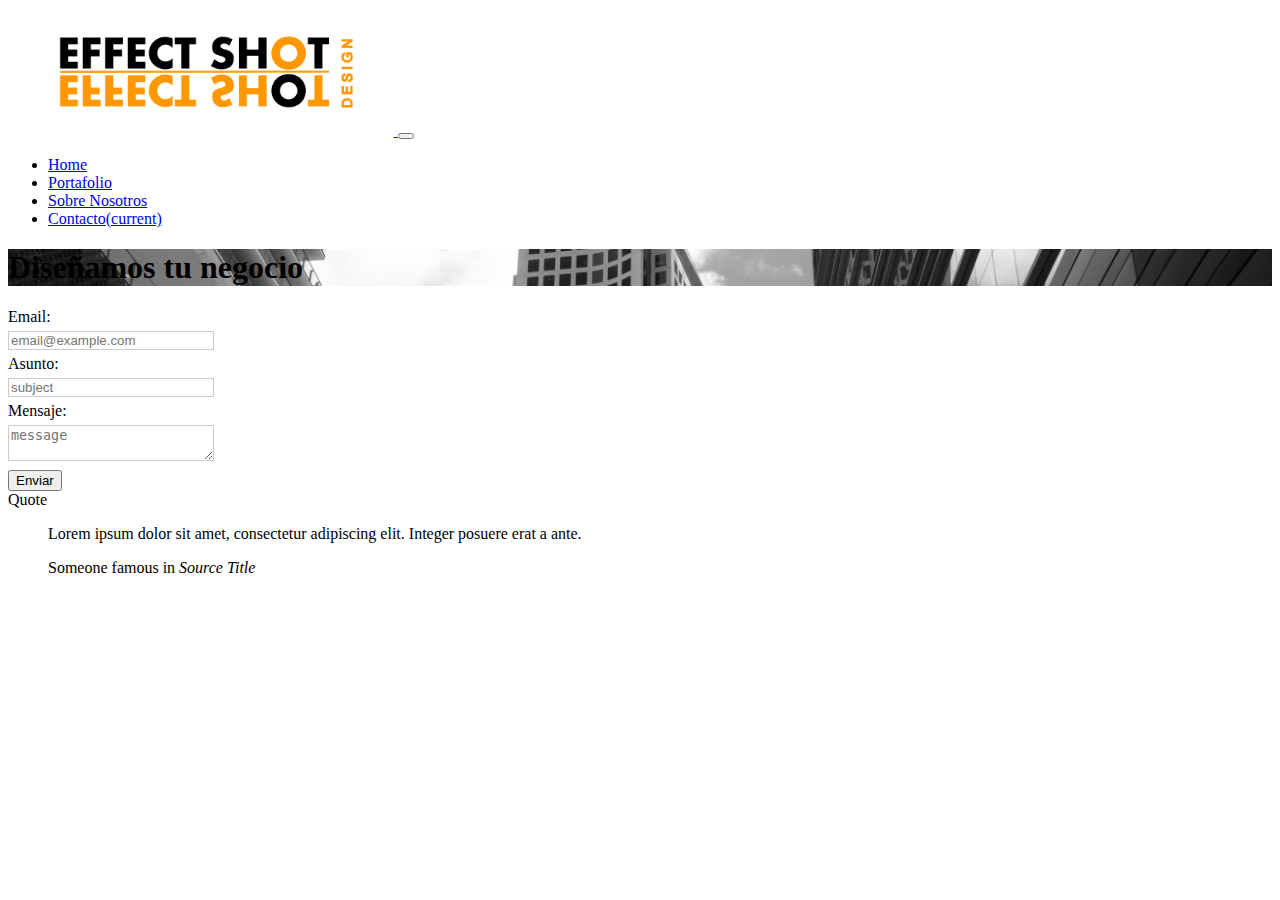
==== contacto.html @ 48fbb61c "se incorpora redes sociales e info de contacto en index" ====
<!DOCTYPE html>
<html lang="es">
<head>

<link rel="stylesheet" href="https://stackpath.bootstrapcdn.com/bootstrap/4.1.3/css/bootstrap.min.css" integrity="sha384-MCw98/SFnGE8fJT3GXwEOngsV7Zt27NXFoaoApmYm81iuXoPkFOJwJ8ERdknLPMO" crossorigin="anonymous">

<link rel="stylesheet" href="https://use.fontawesome.com/releases/v5.2.0/css/all.css" integrity="sha384-hWVjflwFxL6sNzntih27bfxkr27PmbbK/iSvJ+a4+0owXq79v+lsFkW54bOGbiDQ" crossorigin="anonymous">

<link href="https://fonts.googleapis.com/css?family=Roboto:400,400i,500,700,900" rel="stylesheet">

<link rel="stylesheet" href="assets/css/style.css">

	<meta charset="UTF-8">
	<title>Effect Shot Design</title>
</head>
<body>

<nav class="navbar navbar-expand-lg navbar-light bg-light">
	<a class="navbar-brand" href="index.html">
    <img src="assets/images/logo-Effect-Shot.png" class="logo__navbar d-inline-block align-top" alt="logo">
  </a>
  <button class="navbar-toggler" type="button" data-toggle="collapse" data-target="#navbarNav" aria-controls="navbarNav" aria-expanded="false" aria-label="Toggle navigation">
    <span class="navbar-toggler-icon"></span>
  </button>
  <div class="collapse navbar-collapse" id="navbarNav">
    <ul class="navbar-nav ml-auto">
      <li class="nav-item">
        <a class="nav-link" href="index.html">Home</a>
      </li>
      <li class="nav-item">
        <a class="nav-link" href="portafolio.html">Portafolio</a>
      </li>
       <li class="nav-item">
        <a class="nav-link" href="nosotros.html">Sobre Nosotros</a>
      </li>
      <li class="nav-item active">
        <a class="nav-link" href="contacto.html">Contacto<span class="sr-only">(current)</span></a>
      </li>

    </ul>
  </div>
</nav>

<div class="img__header--jumbotron jumbotron jumbotron-fluid img-fluid display-4">
  	<div class="container">
	<h1 class="titulos__header--jumbotron display-4 my-5 p-3 mb-2 text-white">Diseñamos tu negocio</h1>
  </div>
</div>

<div class="container">
	  <div class="row">
	    <div class="col-md-3">
	      <form action="mailer.php" id="form">
      <label for="email">Email:</label>
      <input type="text" name="email" id="email" placeholder="email@example.com"><br>
      <label for="subject">Asunto:</label>
      <input type="text" name="subject" id="subject" placeholder="subject"><br>
      <label for="message">Mensaje:</label>
      <textarea name="message" id="message" placeholder="message"></textarea><br>
      <button name="submit" id="submit">Enviar</button>
      <label id="info"></label>
    	</form>
    	</div>
    </div>
</div>
    

<div class="card">
  <div class="card-header">
    Quote
  </div>
  <div class="card-body">
    <blockquote class="blockquote mb-0">
      <p>Lorem ipsum dolor sit amet, consectetur adipiscing elit. Integer posuere erat a ante.</p>
      <footer class="blockquote-footer">Someone famous in <cite title="Source Title">Source Title</cite></footer>
    </blockquote>
  </div>
</div>
    
<script src="assets/js/functions.js"></script>

<script src="https://code.jquery.com/jquery-3.3.1.slim.min.js" integrity="sha384-q8i/X+965DzO0rT7abK41JStQIAqVgRVzpbzo5smXKp4YfRvH+8abtTE1Pi6jizo" crossorigin="anonymous"></script>

<script src="https://cdnjs.cloudflare.com/ajax/libs/popper.js/1.14.3/umd/popper.min.js" integrity="sha384-ZMP7rVo3mIykV+2+9J3UJ46jBk0WLaUAdn689aCwoqbBJiSnjAK/l8WvCWPIPm49" crossorigin="anonymous"></script>

<script src="https://stackpath.bootstrapcdn.com/bootstrap/4.1.3/js/bootstrap.min.js" integrity="sha384-ChfqqxuZUCnJSK3+MXmPNIyE6ZbWh2IMqE241rYiqJxyMiZ6OW/JmZQ5stwEULTy" crossorigin="anonymous"></script>

</body>
</html>
---- assets/css/style.css ----
.logo__navbar{
  max-width: auto;
  max-height: 10vw;
}
.img__header--jumbotron{
  background-image: url(../images/background_img.jpg);
  background-size: cover;
  background-repeat: no-repeat;
}
.titulo__header--jumbotron{
  font-family: "Roboto", sans-serif;
  font-weight: 700;
  background-color: grey;
}
.titular__nosotros{
  font-family: "Roboto", sans-serif;
  font-weight: 900;
}
.subtitulo__nosotros{
  font-family: "Roboto", sans-serif;
  font-style: italic;
  font-weight: 400;
  font-size: 20px;
  line-height: 50px;
}
.titular__servicios{
  font-family: "Roboto", sans-serif;
  font-weight: 900;
}
.redes__sociales{
  text-align: center;
}
.fa-facebook-f{
  color: #3b5998;
}
.fa-twitter{
  color:  #1DA1F2;
}


label {
  width: 200px;
  display: block;
}
input, textarea {
  width: 200px;
  margin: 5px 0;
  border: 1px solid #CCC;
}
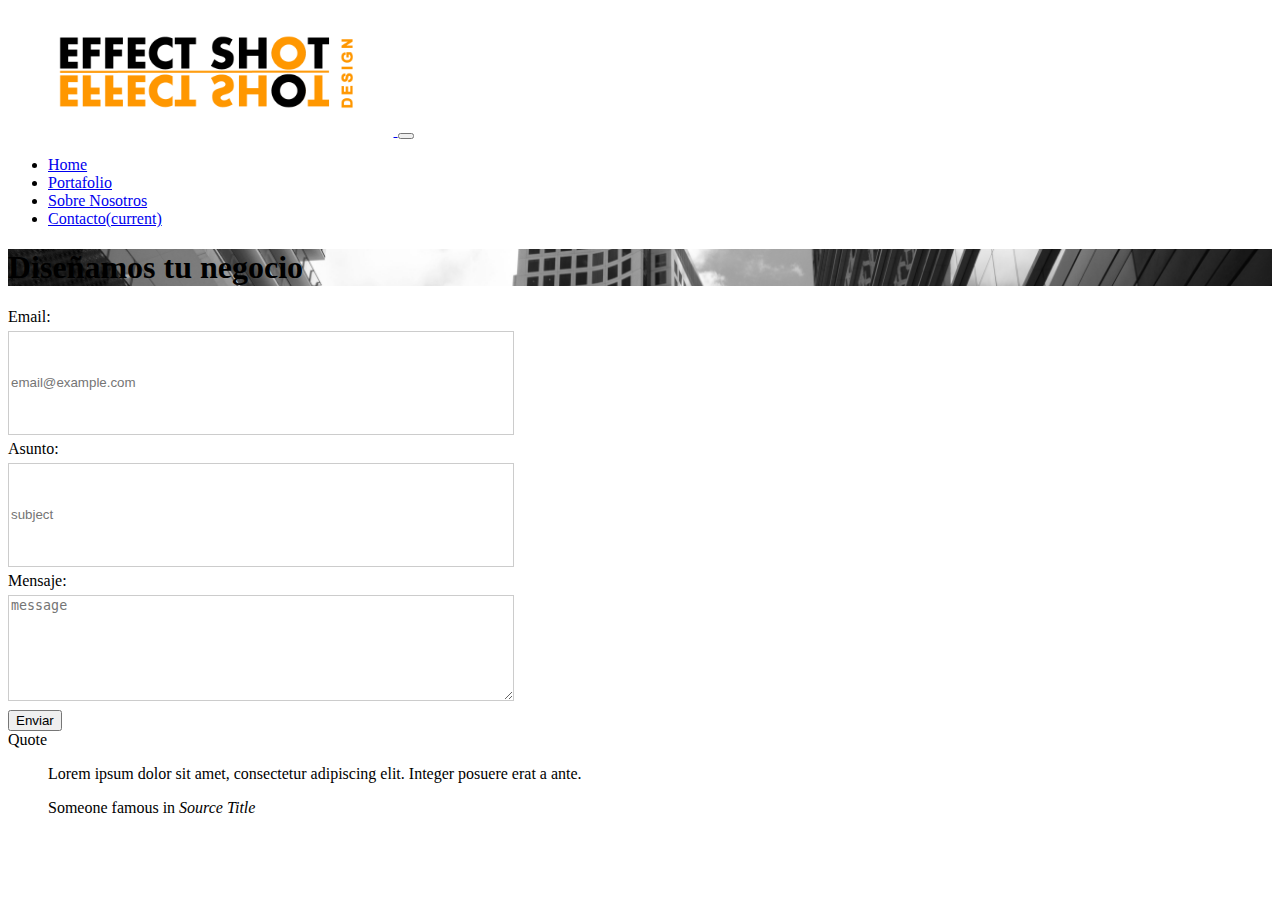
==== commit c3743c0c: "Se integra nuevas fuentes y funcion mouseover en titulo header" ====
--- a/contacto.html
+++ b/contacto.html
@@ -6,7 +6,8 @@
 
 <link rel="stylesheet" href="https://use.fontawesome.com/releases/v5.2.0/css/all.css" integrity="sha384-hWVjflwFxL6sNzntih27bfxkr27PmbbK/iSvJ+a4+0owXq79v+lsFkW54bOGbiDQ" crossorigin="anonymous">
 
-<link href="https://fonts.googleapis.com/css?family=Roboto:400,400i,500,700,900" rel="stylesheet">
+
+<link href="https://fonts.googleapis.com/css?family=Amatic+SC:400,700|Roboto:400,700,900|Work+Sans:400,500,700" rel="stylesheet">
 
 <link rel="stylesheet" href="assets/css/style.css">
 
--- a/assets/css/style.css
+++ b/assets/css/style.css
@@ -8,26 +8,28 @@
   background-repeat: no-repeat;
 }
 .titulo__header--jumbotron{
-  font-family: "Roboto", sans-serif;
+  font-family: 'Work Sans', sans-serif;
   font-weight: 700;
   background-color: grey;
 }
 .titular__nosotros{
-  font-family: "Roboto", sans-serif;
+  font-family: 'Work Sans', sans-serif;
   font-weight: 900;
 }
 .subtitulo__nosotros{
-  font-family: "Roboto", sans-serif;
-  font-style: italic;
+  font-family: 'Work Sans', sans-serif;
   font-weight: 400;
   font-size: 20px;
   line-height: 50px;
 }
 .titular__servicios{
-  font-family: "Roboto", sans-serif;
+  font-family: 'Work Sans', sans-serif;
   font-weight: 900;
 }
-.redes__sociales{
+.titular__contactanos{
+ text-align: center;
+}
+.titular__siguenos{
   text-align: center;
 }
 .fa-facebook-f{
@@ -36,6 +38,10 @@
 .fa-twitter{
   color:  #1DA1F2;
 }
+.fa-instagram{
+  color:  #000000;
+}
+
 
 
 label {
@@ -43,7 +49,8 @@
   display: block;
 }
 input, textarea {
-  width: 200px;
+  height: 100px;
+  width: 500px;
   margin: 5px 0;
   border: 1px solid #CCC;
 }
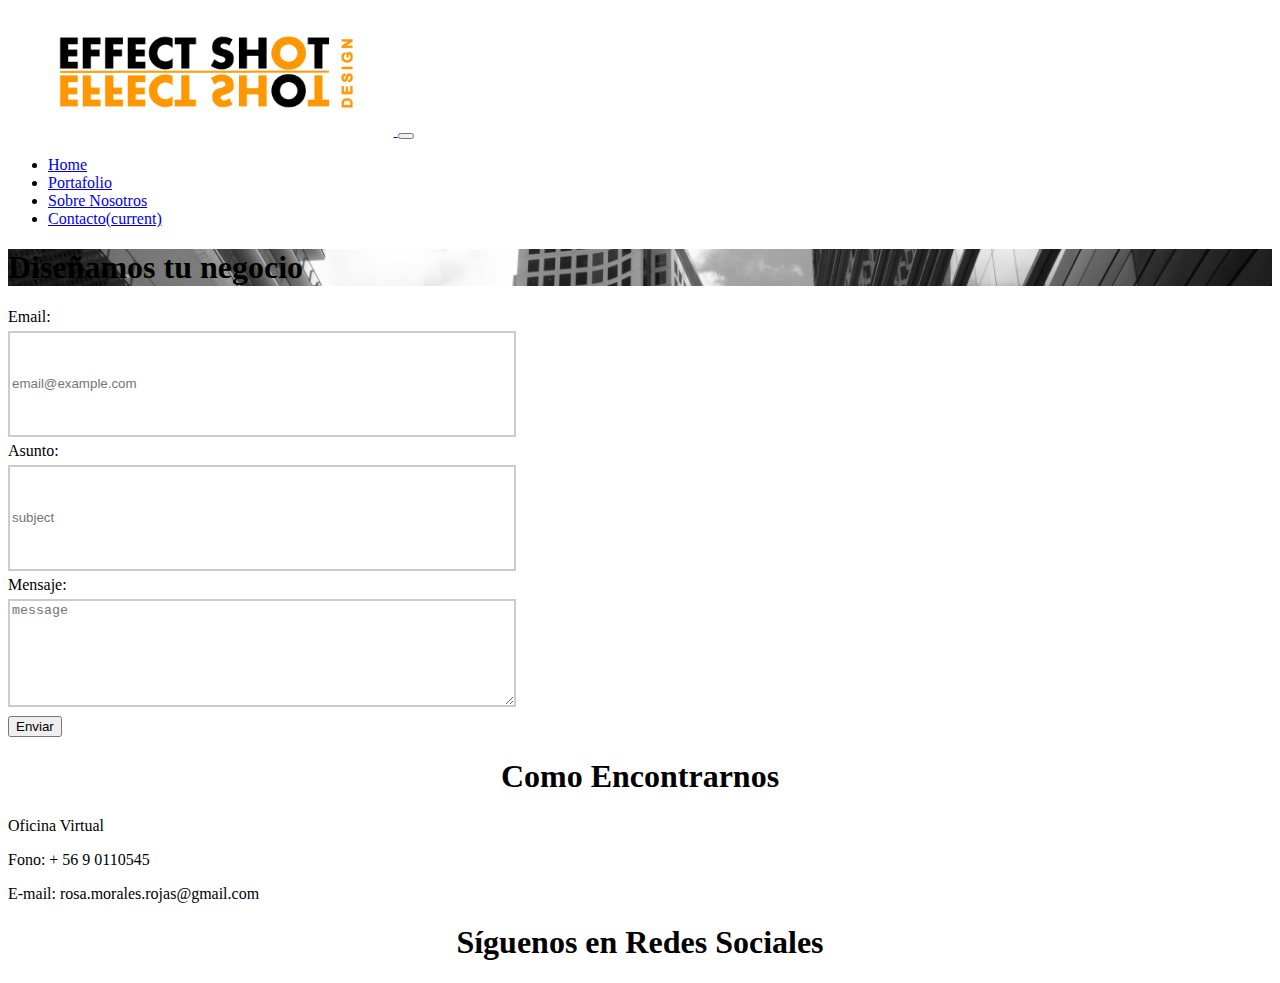
==== commit 3fdec287: "Se agrega footer en todas las paginas" ====
--- a/contacto.html
+++ b/contacto.html
@@ -66,17 +66,27 @@
 </div>
     
 
-<div class="card">
-  <div class="card-header">
-    Quote
+<!-- Footer -->
+<div class="row my-5">
+  <div class="col-sm-6">
+      <div class="card-body">
+        <h1 class="titular__contactanos card-title">Como Encontrarnos</h1>
+        <span></span>
+      	<p><i class="fas fa-building fa-2x m-2 text-warning"></i>Oficina Virtual</p>
+      	<p><i class="fas fa-phone-square fa-2x m-2 text-warning"></i>Fono: + 56 9 0110545</p>
+       	<p><i class="fas fa-envelope fa-2x m-2 text-warning"></i>E-mail: rosa.morales.rojas@gmail.com</p>
+    </div>
   </div>
-  <div class="card-body">
-    <blockquote class="blockquote mb-0">
-      <p>Lorem ipsum dolor sit amet, consectetur adipiscing elit. Integer posuere erat a ante.</p>
-      <footer class="blockquote-footer">Someone famous in <cite title="Source Title">Source Title</cite></footer>
-    </blockquote>
+  <div class="col-sm-6">
+     <div class="titular__siguenos card-body">
+        <h1 class="card-title">Síguenos en Redes Sociales</h1>
+		<a href="https://www.facebook.com/effect.shot/" target="_blank"><span><i class="fab fa-facebook-f fa-4x m-5"></i></span></a>
+		<a href="https://twitter.com/effect_shot" target="_blank"><span><i class="fab fa-twitter fa-4x m-5"></i></span></a>
+		<a href="https://www.instagram.com/effect.shot/" target="_blank"><span><i class="fab fa-instagram fa-4x m-5"></i></span></a>
+      </div>
   </div>
 </div>
+<!-- /Footer -->
     
 <script src="assets/js/functions.js"></script>
 
--- a/assets/css/style.css
+++ b/assets/css/style.css
@@ -42,8 +42,6 @@
   color:  #000000;
 }
 
-
-
 label {
   width: 200px;
   display: block;
@@ -52,5 +50,5 @@
   height: 100px;
   width: 500px;
   margin: 5px 0;
-  border: 1px solid #CCC;
+  border: 2px solid #CCC;
 }
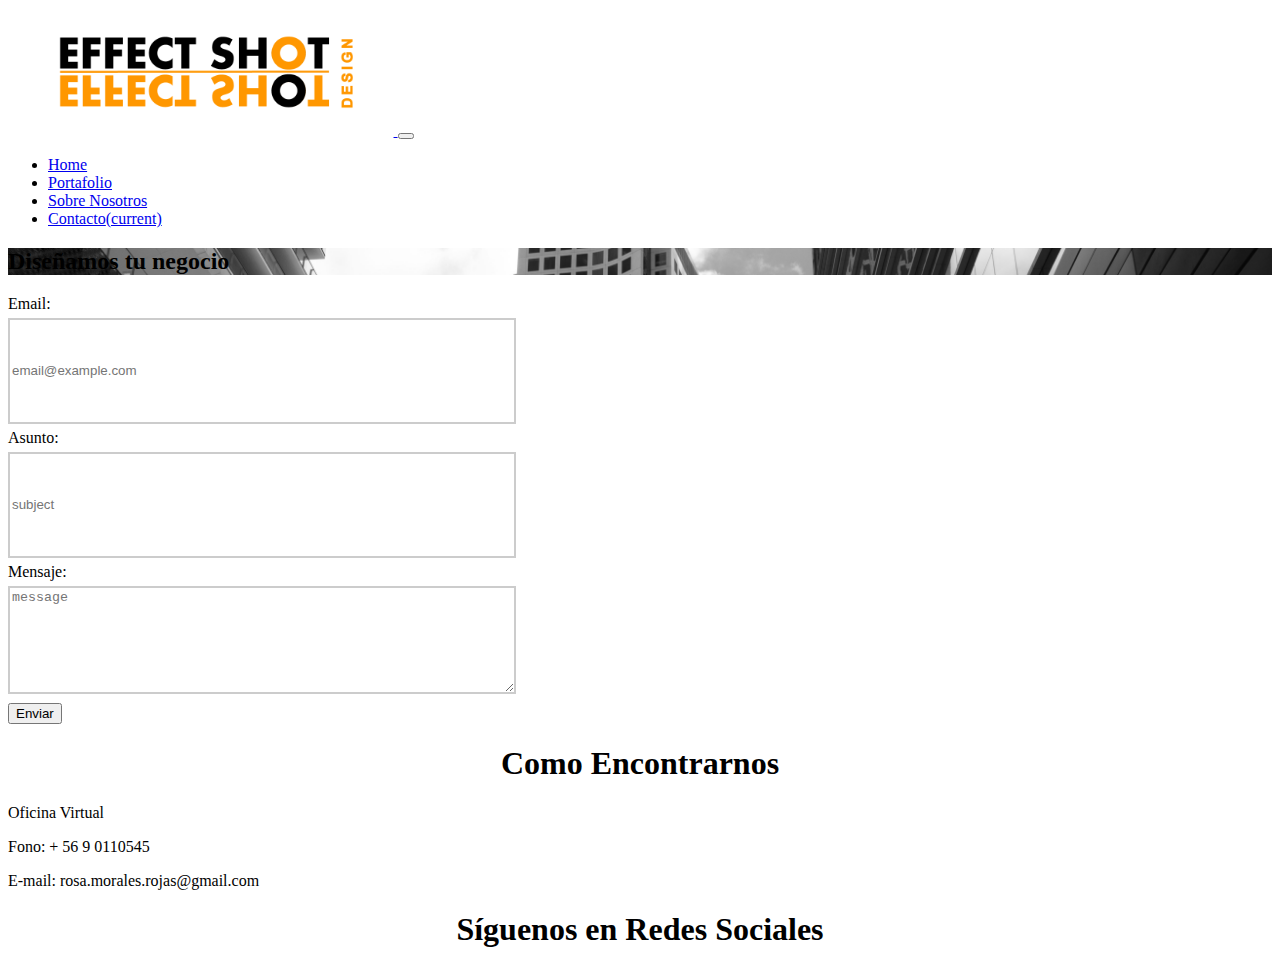
==== commit 3c04219a: "se corrige script de jquery y titulo de header en todas las paginas" ====
--- a/contacto.html
+++ b/contacto.html
@@ -44,7 +44,7 @@
 
 <div class="img__header--jumbotron jumbotron jumbotron-fluid img-fluid display-4">
   	<div class="container">
-	<h1 class="titulos__header--jumbotron display-4 my-5 p-3 mb-2 text-white">Diseñamos tu negocio</h1>
+	<h2 class="titulos__header--jumbotron display-4 my-5 p-3 mb-2 text-white">Diseñamos tu negocio</h2>
   </div>
 </div>
 
@@ -88,13 +88,11 @@
 </div>
 <!-- /Footer -->
     
-<script src="assets/js/functions.js"></script>
+<!-- Scripts -->
+<script src="https://ajax.googleapis.com/ajax/libs/jquery/3.3.1/jquery.min.js"></script>
 
-<script src="https://code.jquery.com/jquery-3.3.1.slim.min.js" integrity="sha384-q8i/X+965DzO0rT7abK41JStQIAqVgRVzpbzo5smXKp4YfRvH+8abtTE1Pi6jizo" crossorigin="anonymous"></script>
-
-<script src="https://cdnjs.cloudflare.com/ajax/libs/popper.js/1.14.3/umd/popper.min.js" integrity="sha384-ZMP7rVo3mIykV+2+9J3UJ46jBk0WLaUAdn689aCwoqbBJiSnjAK/l8WvCWPIPm49" crossorigin="anonymous"></script>
-
-<script src="https://stackpath.bootstrapcdn.com/bootstrap/4.1.3/js/bootstrap.min.js" integrity="sha384-ChfqqxuZUCnJSK3+MXmPNIyE6ZbWh2IMqE241rYiqJxyMiZ6OW/JmZQ5stwEULTy" crossorigin="anonymous"></script>
+<script type="text/javascript" src="assets/js/functions.js"></script>
+<!-- /Scripts -->
 
 </body>
 </html>--- a/assets/css/style.css
+++ b/assets/css/style.css
@@ -41,6 +41,10 @@
 .fa-instagram{
   color:  #000000;
 }
+.titular__servicios{
+  font-family: 'Work Sans', sans-serif;
+  font-weight: 900;
+}
 
 label {
   width: 200px;
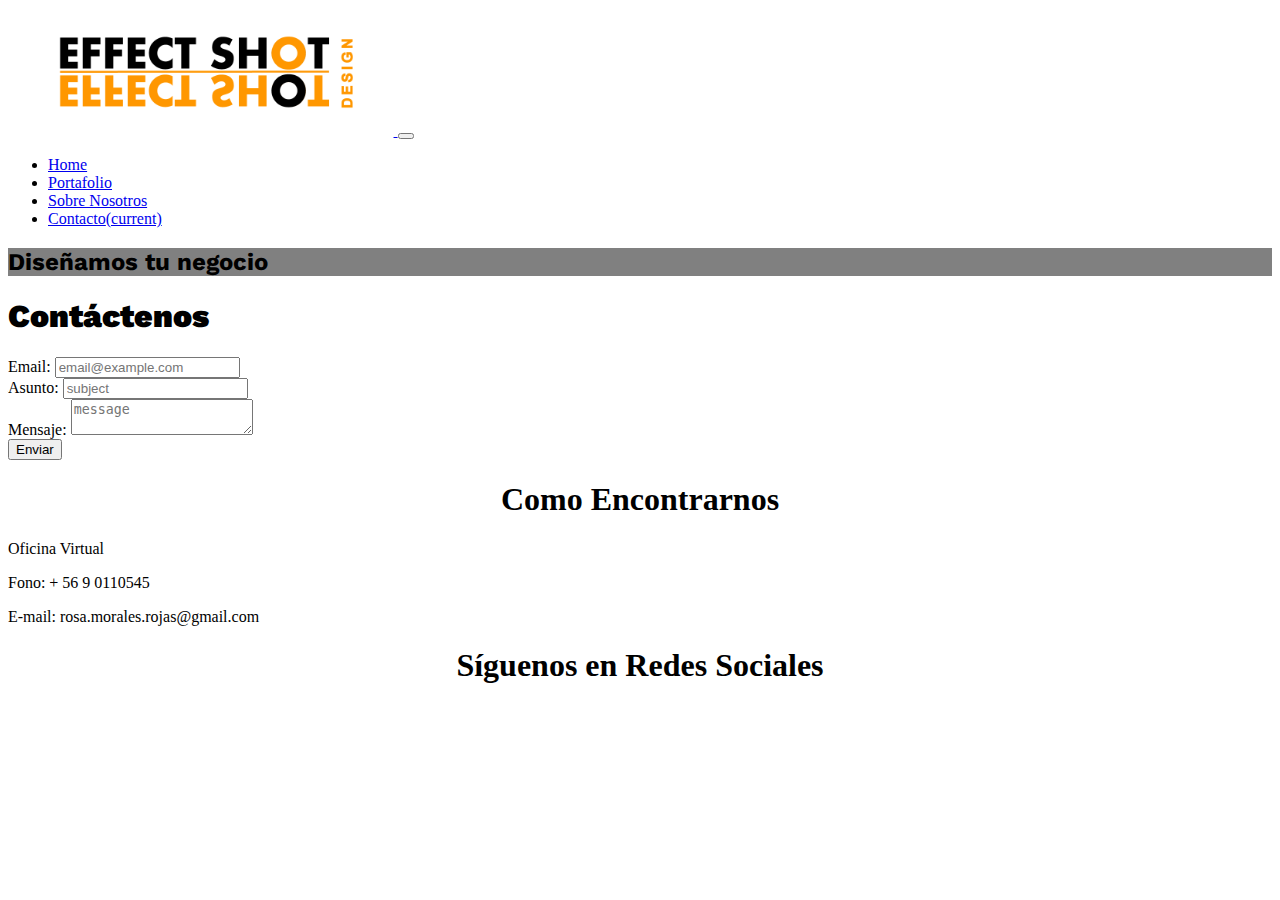
==== commit 529b2ffc: "se incluye contenido en las secciones fotografia y web" ====
--- a/contacto.html
+++ b/contacto.html
@@ -11,7 +11,9 @@
 
 <link rel="stylesheet" href="assets/css/style.css">
 
-	<meta charset="UTF-8">
+<meta charset="UTF-8">
+<meta name="viewport" content="width=device-width, initial-scale=1">
+
 	<title>Effect Shot Design</title>
 </head>
 <body>
@@ -42,13 +44,23 @@
   </div>
 </nav>
 
+<!-- Sobre Nosotros -->
 <div class="img__header--jumbotron jumbotron jumbotron-fluid img-fluid display-4">
-  	<div class="container">
-	<h2 class="titulos__header--jumbotron display-4 my-5 p-3 mb-2 text-white">Diseñamos tu negocio</h2>
+  <div class="container">
+	<h2 class="titulo__header--jumbotron my-5 p-3 mb-2 text-white">Diseñamos tu negocio</h2>
   </div>
 </div>
 
-<div class="container">
+
+<div class="container py-3">
+  <div class="row">
+  <div class="col-md-12">
+    <h1 class="titular__servicios my-5 p-3 mb-2">Contáctenos</h1>
+   </div>
+  </div>
+</div>
+
+	<div class="container">
 	  <div class="row">
 	    <div class="col-md-3">
 	      <form action="mailer.php" id="form">
--- a/assets/css/style.css
+++ b/assets/css/style.css
@@ -21,6 +21,7 @@
   font-weight: 400;
   font-size: 20px;
   line-height: 50px;
+  text-align: justify;
 }
 .titular__servicios{
   font-family: 'Work Sans', sans-serif;
@@ -46,6 +47,97 @@
   font-weight: 900;
 }
 
+
+/* Efecto en imagenes  */
+
+#myImg1 {
+    border-radius: 5px;
+    cursor: pointer;
+    transition: 0.3s;
+}
+
+#myImg1:hover {opacity: 0.7;}
+
+
+/* The Modal (background) */
+.modal {
+    display: none; /* Hidden by default */
+    position: fixed; /* Stay in place */
+    z-index: 1; /* Sit on top */
+    padding-top: 100px; /* Location of the box */
+    left: 0;
+    top: 0;
+    width: 100%; /* Full width */
+    height: 100%; /* Full height */
+    overflow: auto; /* Enable scroll if needed */
+    background-color: rgb(0,0,0); /* Fallback color */
+    background-color: rgba(0,0,0,0.9); /* Black w/ opacity */
+}
+
+/* Modal Content (image) */
+.modal-content {
+    margin: auto;
+    display: block;
+    width: 80%;
+    max-width: 700px;
+}
+
+/* Caption of Modal Image */
+#caption {
+    margin: auto;
+    display: block;
+    width: 80%;
+    max-width: 700px;
+    text-align: center;
+    color: #ccc;
+    padding: 10px 0;
+    height: 150px;
+}
+
+/* Add Animation */
+.modal-content, #caption {    
+    -webkit-animation-name: zoom;
+    -webkit-animation-duration: 0.6s;
+    animation-name: zoom;
+    animation-duration: 0.6s;
+}
+
+@-webkit-keyframes zoom {
+    from {-webkit-transform:scale(0)} 
+    to {-webkit-transform:scale(1)}
+}
+
+@keyframes zoom {
+    from {transform:scale(0)} 
+    to {transform:scale(1)}
+}
+
+/* The Close Button */
+.close {
+    position: absolute;
+    top: 15px;
+    right: 35px;
+    color: #f1f1f1;
+    font-size: 40px;
+    font-weight: bold;
+    transition: 0.3s;
+}
+
+.close:hover,
+.close:focus {
+    color: #bbb;
+    text-decoration: none;
+    cursor: pointer;
+}
+
+/* 100% Image Width on Smaller Screens */
+@media only screen and (max-width: 700px){
+    .modal-content {
+        width: 100%;
+}
+
+/* Sección Contacto, dimensiones */
+
 label {
   width: 200px;
   display: block;
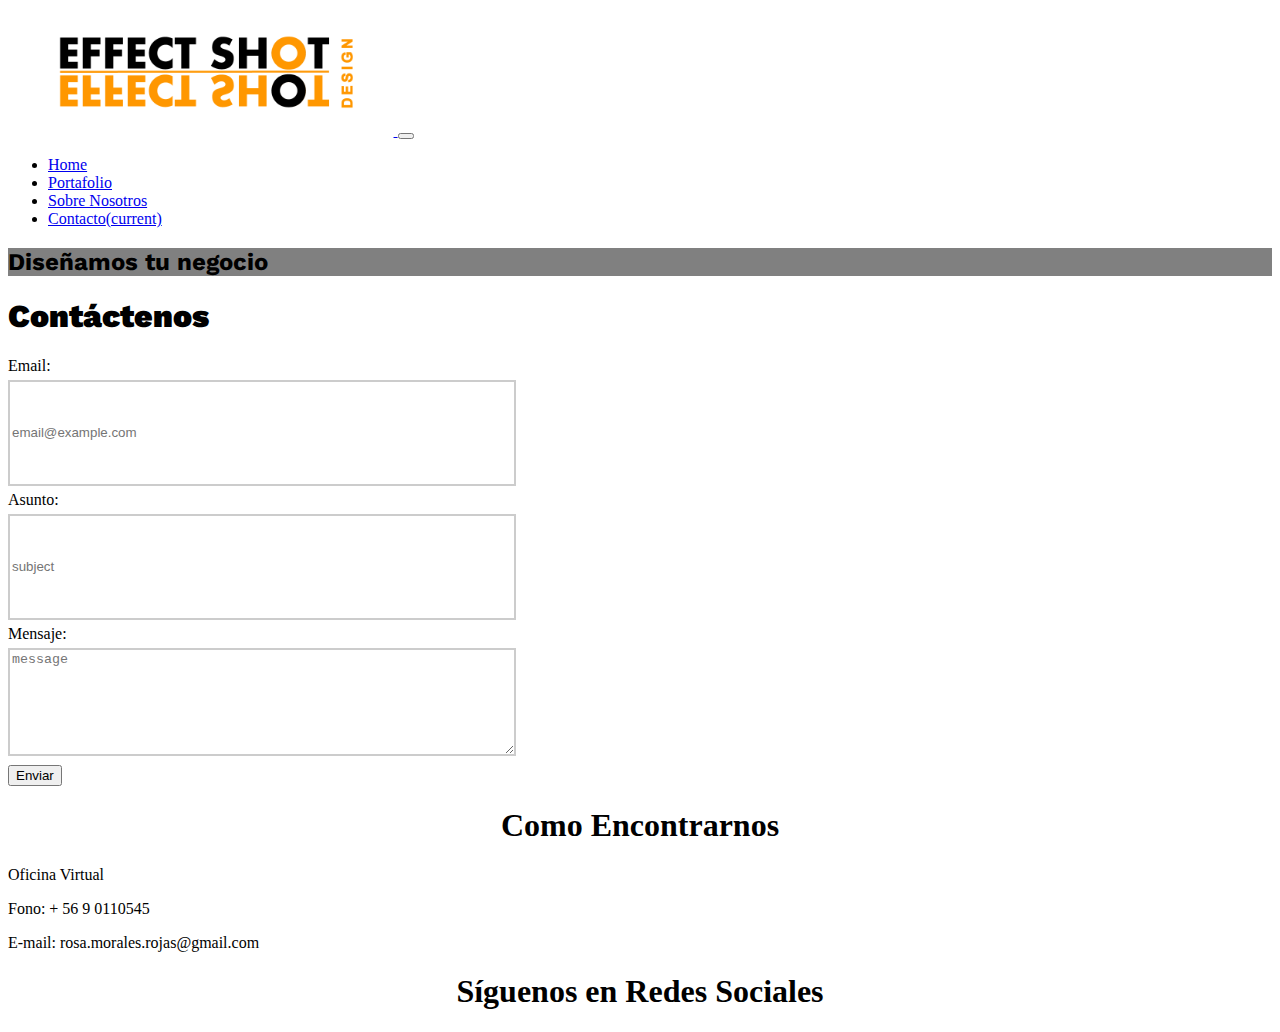
==== commit 860f3446: "se agrega script para el correcto funcionamiento del navbar" ====
--- a/contacto.html
+++ b/contacto.html
@@ -104,6 +104,10 @@
 <script src="https://ajax.googleapis.com/ajax/libs/jquery/3.3.1/jquery.min.js"></script>
 
 <script type="text/javascript" src="assets/js/functions.js"></script>
+
+<script src="https://cdnjs.cloudflare.com/ajax/libs/popper.js/1.14.3/umd/popper.min.js" integrity="sha384-ZMP7rVo3mIykV+2+9J3UJ46jBk0WLaUAdn689aCwoqbBJiSnjAK/l8WvCWPIPm49" crossorigin="anonymous"></script>
+
+<script src="https://stackpath.bootstrapcdn.com/bootstrap/4.1.3/js/bootstrap.min.js" integrity="sha384-ChfqqxuZUCnJSK3+MXmPNIyE6ZbWh2IMqE241rYiqJxyMiZ6OW/JmZQ5stwEULTy" crossorigin="anonymous"></script>
 <!-- /Scripts -->
 
 </body>
--- a/assets/css/style.css
+++ b/assets/css/style.css
@@ -47,6 +47,18 @@
   font-weight: 900;
 }
 
+/* Sección Contacto, dimensiones */
+
+label {
+  width: 200px;
+  display: block;
+}
+input, textarea {
+  height: 100px;
+  width: 500px;
+   margin: 5px 0;
+  border: 2px solid #CCC;
+}
 
 /* Efecto en imagenes  */
 
@@ -135,16 +147,4 @@
     .modal-content {
         width: 100%;
 }
-
-/* Sección Contacto, dimensiones */
-
-label {
-  width: 200px;
-  display: block;
-}
-input, textarea {
-  height: 100px;
-  width: 500px;
-  margin: 5px 0;
-  border: 2px solid #CCC;
-}
+}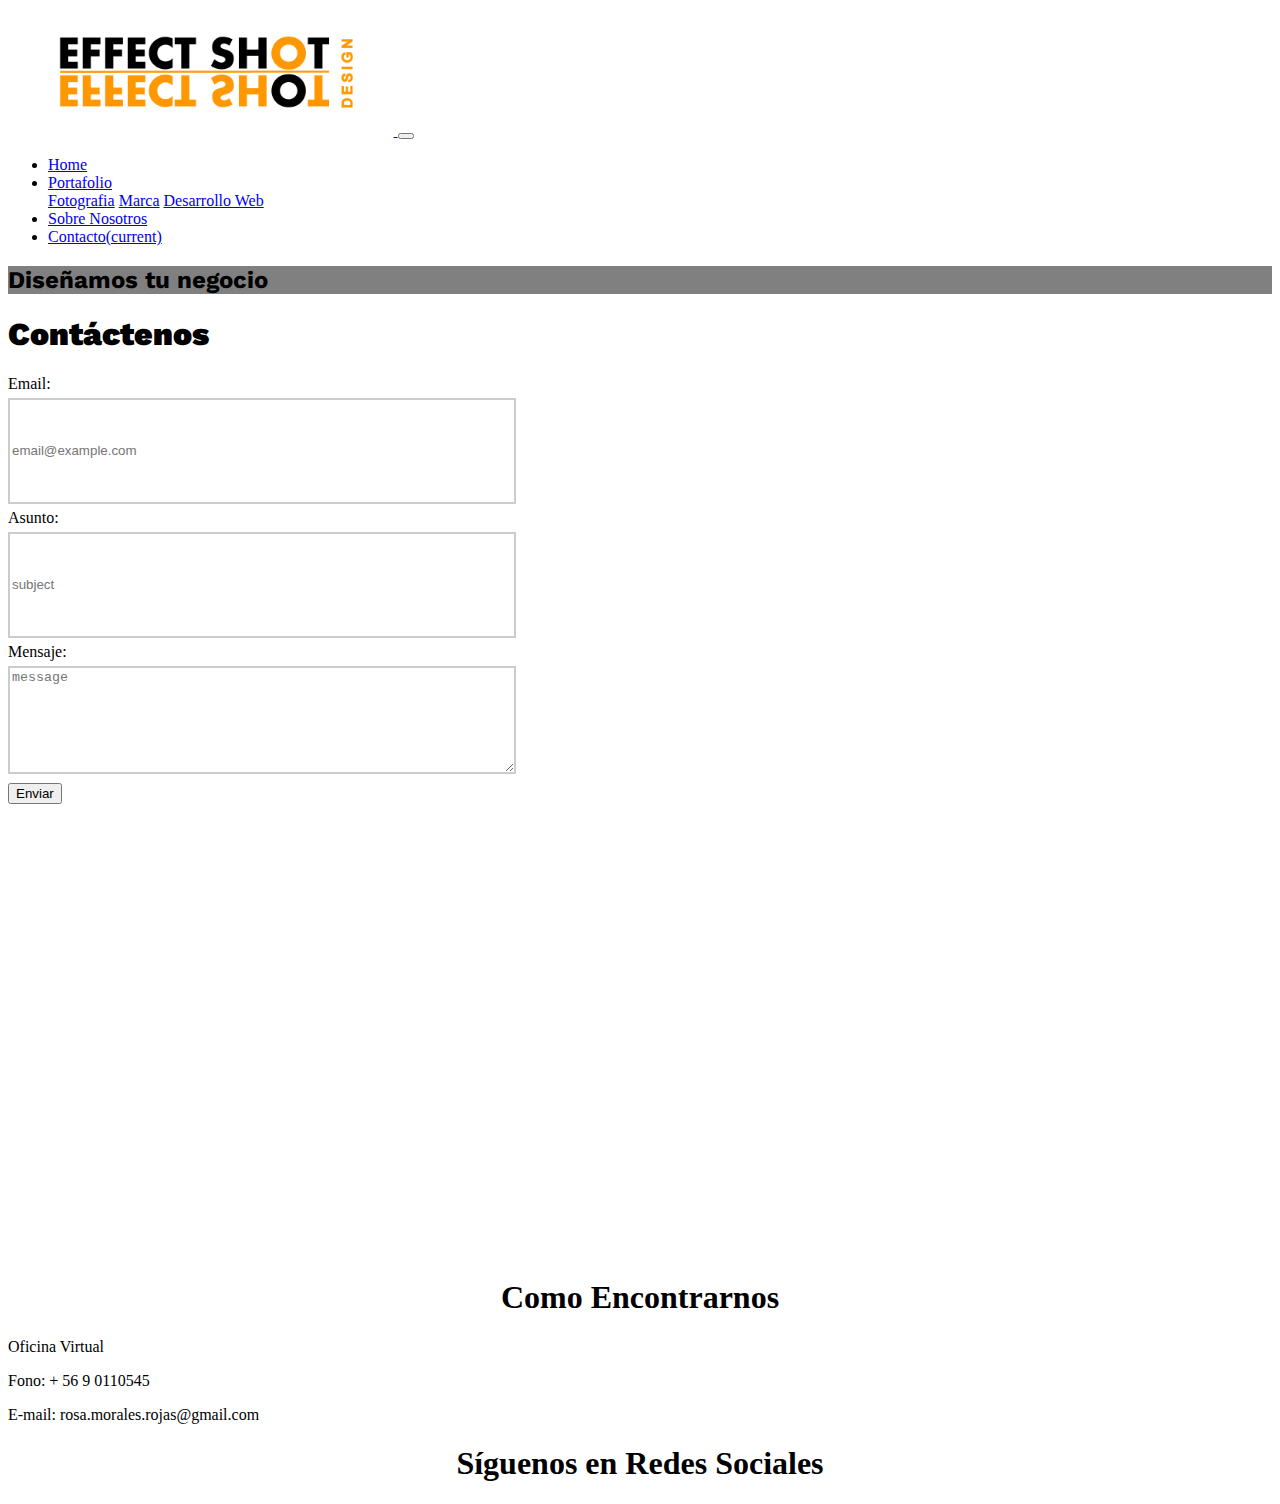
==== commit 02089336: "se incorpora mapa y se corrigen vinculos" ====
--- a/contacto.html
+++ b/contacto.html
@@ -30,9 +30,16 @@
       <li class="nav-item">
         <a class="nav-link" href="index.html">Home</a>
       </li>
-      <li class="nav-item">
-        <a class="nav-link" href="portafolio.html">Portafolio</a>
-      </li>
+      
+      <li class="nav-item dropdown">
+        <a class="nav-link" href="portafolio.html" id="navbarDropdownMenuLink" role="button" data-toggle="dropdown" aria-haspopup="true" aria-expanded="false">Portafolio</a>
+        <div class="dropdown-menu" aria-labelledby="navbarDropdownMenuLink">
+          <a class="dropdown-item" href="fotografia.html">Fotografia</a>
+          <a class="dropdown-item" href="marca.html">Marca</a>
+          <a class="dropdown-item" href="web.html">Desarrollo Web</a>
+        </div>
+       </li>
+
        <li class="nav-item">
         <a class="nav-link" href="nosotros.html">Sobre Nosotros</a>
       </li>
@@ -55,28 +62,31 @@
 <div class="container py-3">
   <div class="row">
   <div class="col-md-12">
-    <h1 class="titular__servicios my-5 p-3 mb-2">Contáctenos</h1>
+    <h1 class="titular__servicios my-5 p-1 mb-2">Contáctenos</h1>
    </div>
   </div>
 </div>
 
-	<div class="container">
-	  <div class="row">
-	    <div class="col-md-3">
-	      <form action="mailer.php" id="form">
-      <label for="email">Email:</label>
-      <input type="text" name="email" id="email" placeholder="email@example.com"><br>
-      <label for="subject">Asunto:</label>
-      <input type="text" name="subject" id="subject" placeholder="subject"><br>
-      <label for="message">Mensaje:</label>
-      <textarea name="message" id="message" placeholder="message"></textarea><br>
-      <button name="submit" id="submit">Enviar</button>
-      <label id="info"></label>
+
+<div class="container">
+  <div class="row">
+	  <div class="col-md-6">
+	    <form action="mailer.php" id="form">
+      	<label for="email">Email:</label>
+      	<input type="text" name="email" id="email" placeholder="email@example.com"><br>
+      	<label for="subject">Asunto:</label>
+      	<input type="text" name="subject" id="subject" placeholder="subject"><br>
+      	<label for="message">Mensaje:</label>
+      	<textarea name="message" id="message" placeholder="message"></textarea><br>
+      	<button name="submit" id="submit">Enviar</button>
+      	<label id="info"></label>
     	</form>
-    	</div>
+    	
+    </div>
+    <div class="col-md-6">
+    	<iframe src="https://www.google.com/maps/embed?pb=!1m18!1m12!1m3!1d56125914.35045236!2d-125.05561790988568!3d-30.840361148157957!2m3!1f0!2f0!3f0!3m2!1i1024!2i768!4f13.1!3m3!1m2!1s0x9662c5410425af2f%3A0x505e1131102b91d!2sChile!5e0!3m2!1ses-419!2scl!4v1535483802647" width="600" height="450" frameborder="0" style="border:0" allowfullscreen></iframe>
     </div>
 </div>
-    
 
 <!-- Footer -->
 <div class="row my-5">
--- a/assets/css/style.css
+++ b/assets/css/style.css
@@ -1,3 +1,6 @@
+body{
+  overflow-x: hidden;
+}
 .logo__navbar{
   max-width: auto;
   max-height: 10vw;
@@ -47,7 +50,7 @@
   font-weight: 900;
 }
 
-/* Sección Contacto, dimensiones */
+/* Sección Contacto */
 
 label {
   width: 200px;
@@ -56,95 +59,11 @@
 input, textarea {
   height: 100px;
   width: 500px;
-   margin: 5px 0;
+  margin: 5px 0;
   border: 2px solid #CCC;
 }
-
-/* Efecto en imagenes  */
-
-#myImg1 {
-    border-radius: 5px;
-    cursor: pointer;
-    transition: 0.3s;
-}
-
-#myImg1:hover {opacity: 0.7;}
-
-
-/* The Modal (background) */
-.modal {
-    display: none; /* Hidden by default */
-    position: fixed; /* Stay in place */
-    z-index: 1; /* Sit on top */
-    padding-top: 100px; /* Location of the box */
-    left: 0;
-    top: 0;
-    width: 100%; /* Full width */
-    height: 100%; /* Full height */
-    overflow: auto; /* Enable scroll if needed */
-    background-color: rgb(0,0,0); /* Fallback color */
-    background-color: rgba(0,0,0,0.9); /* Black w/ opacity */
-}
-
-/* Modal Content (image) */
-.modal-content {
-    margin: auto;
-    display: block;
-    width: 80%;
-    max-width: 700px;
-}
-
-/* Caption of Modal Image */
-#caption {
-    margin: auto;
-    display: block;
-    width: 80%;
-    max-width: 700px;
-    text-align: center;
-    color: #ccc;
-    padding: 10px 0;
-    height: 150px;
-}
-
-/* Add Animation */
-.modal-content, #caption {    
-    -webkit-animation-name: zoom;
-    -webkit-animation-duration: 0.6s;
-    animation-name: zoom;
-    animation-duration: 0.6s;
-}
-
-@-webkit-keyframes zoom {
-    from {-webkit-transform:scale(0)} 
-    to {-webkit-transform:scale(1)}
-}
-
-@keyframes zoom {
-    from {transform:scale(0)} 
-    to {transform:scale(1)}
-}
-
-/* The Close Button */
-.close {
-    position: absolute;
-    top: 15px;
-    right: 35px;
-    color: #f1f1f1;
-    font-size: 40px;
-    font-weight: bold;
-    transition: 0.3s;
-}
-
-.close:hover,
-.close:focus {
-    color: #bbb;
-    text-decoration: none;
-    cursor: pointer;
-}
-
-/* 100% Image Width on Smaller Screens */
 @media only screen and (max-width: 700px){
-    .modal-content {
+input, textarea {
         width: 100%;
 }
-}+}
